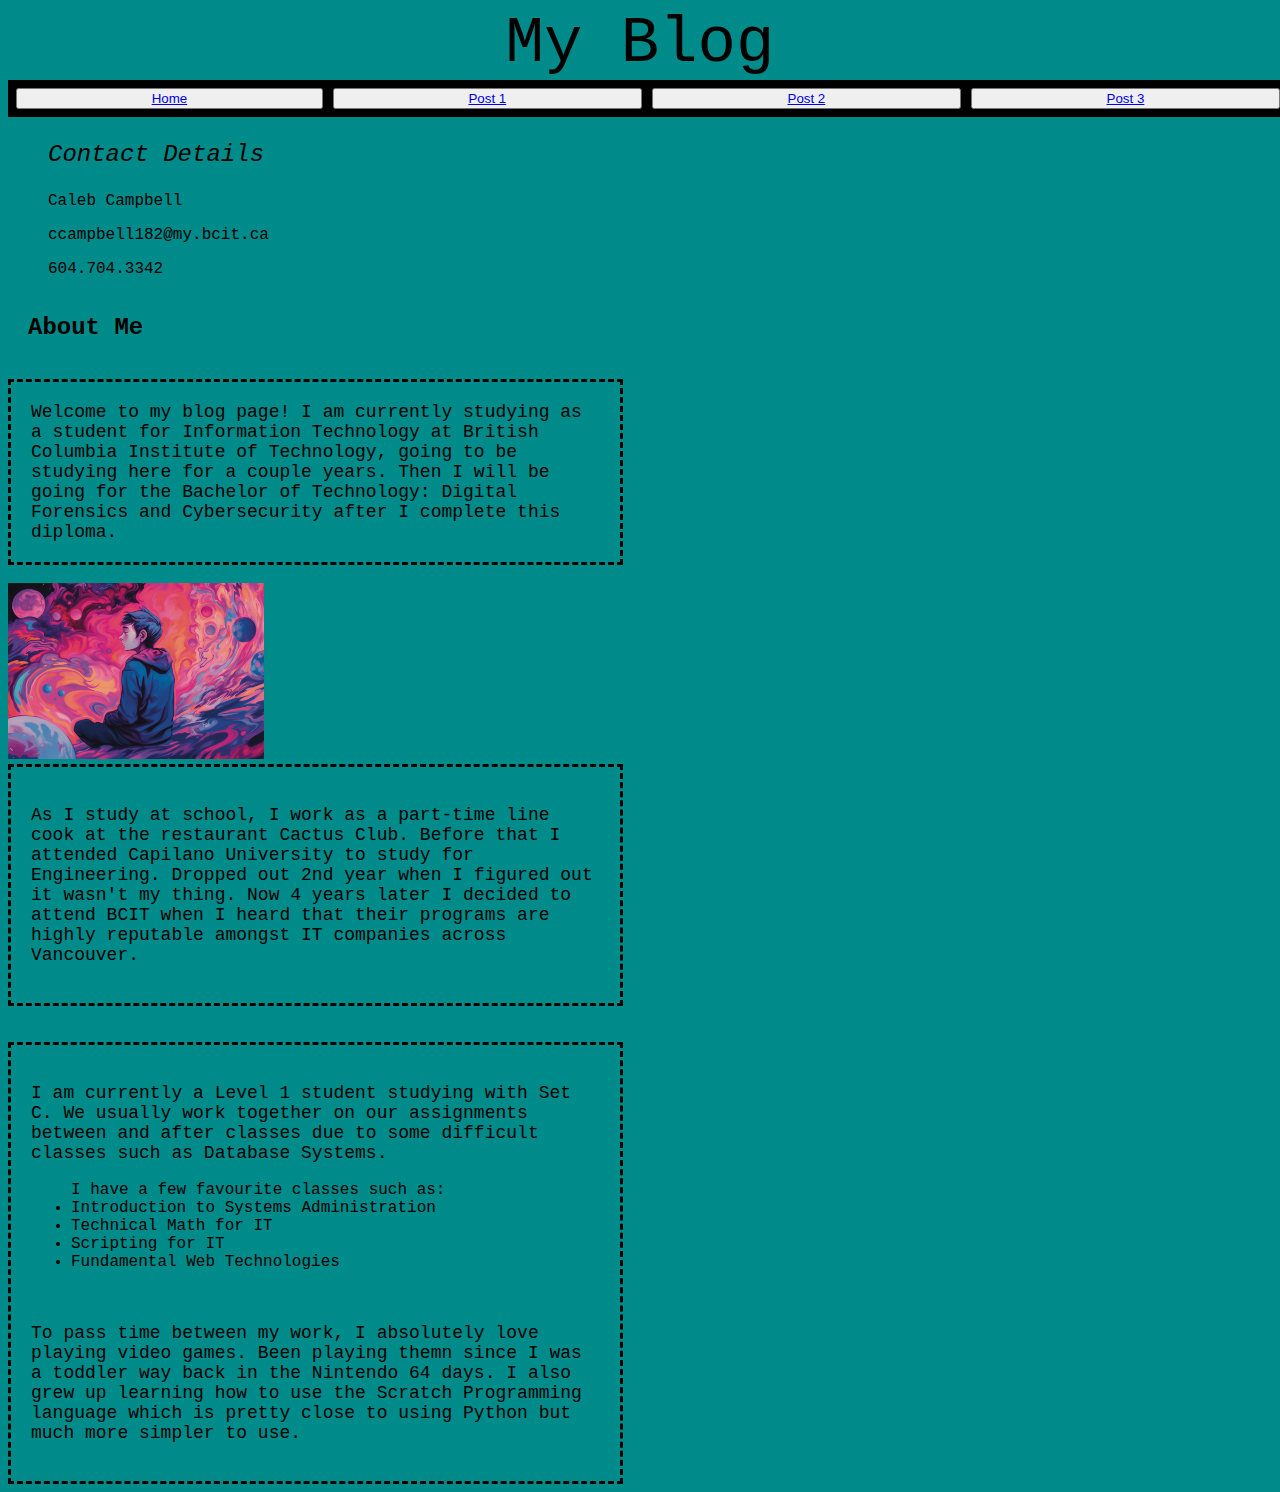
==== index.html @ 3e0bf57e "Add files via upload" ====
<!DOCTYPE html>
<html>
    <head>
<link rel = "stylesheet" type = "text/css" href="css/maincss.css">
<title>My Blog</title>
</head>
<nav>
        <div class = "title">
            My Blog
        <div class = "topbuttons2">
            <button> 
                <a href="index.html">
                    Home
                </a>
        </button>
            <button>
                <a href="blog/post1.html">
                    Post 1
                </a>
            </button>
        <button>
                <a href = "blog/post2.html">
                    Post 2
                </a>
            </button>
        <button> 
                <a href="blog/post3.html">
                    Post 3
                </a>
        </button>

        </div>  
    </nav>
<body>

            <ol class = "contactdetails">
                Contact Details
            </ol>
            <ol>
                Caleb Campbell
            </ol>
            <ol>
                ccampbell182@my.bcit.ca
            </ol>
            <ol>
                604.704.3342
            </ol>
            <h1 class = "aboutme">
                About Me
            </h1>
            <sidebar>
            <p class="aboutmeparagraph">
                Welcome to my blog page! I am currently studying as a student for Information Technology at British Columbia Institute of Technology, going to be studying here for a couple years.
                Then I will be going for the Bachelor of Technology: Digital Forensics and Cybersecurity after I complete this diploma. 
            </p>
            <div class = "aboutmeimage">
                    <div class = "image">
                        <img class ="aboutmeimage" src = "images/image-1.jpg" alt="Some fancy artwork">
                    </div>
                </div>
                <div class = "aboutmeparagraph">
                    <p> 
                        As I study at school, I work as a part-time line cook at the restaurant Cactus Club. Before that I attended Capilano University to study for Engineering. Dropped out 2nd year when I figured out it wasn't my thing. Now 4 years later I decided to attend BCIT when I heard that their programs are highly reputable amongst IT companies across Vancouver.
                    </p>
                </div>
            <br>
            <br>
                <div class="aboutmeparagraph">
                <p>I am currently a Level 1 student studying with Set C. We usually work together on our assignments between and after classes due to some difficult classes such as Database Systems.</p>
                <ul> I have a few favourite classes such as:
                    <li>Introduction to Systems Administration</li>
                    <li>Technical Math for IT</li>
                    <li>Scripting for IT</li>
                    <li>Fundamental Web Technologies</li>
                </ul>
                <br>
                <p>
                    To pass time between my work, I absolutely love playing video games. Been playing themn since I was a toddler way back in the Nintendo 64 days. I also grew up learning how to use the Scratch Programming language which is pretty close to using Python but much more simpler to use. 
                </p>
            </div>
        </sidebar>
</body>

</html>
---- css/maincss.css ----
html {
    font-family: 'Courier New', Courier, monospace;
    color: black;
    background-color: darkcyan;
}
p {
    font-size: 18px;
}
.title {
    background-color: darkcyan;
    font-size: 400%;
    font-family: 'Courier New', Courier, monospace;
    color: black;
    text-align: center;
}

.topbuttons {
    background-color:aquamarine;
    border: none;
    color:black;
    font-size: 60px;
    margin: 4px 2px;
    cursor: pointer;
    border-radius: 12px;
    float: left;
    box-shadow: 0 4px 8px 0 rgba(0, 0, 0, 0.1);
}
.topbuttons2 {
    border: none;
    outline: 0;
    display: grid;
    grid-template-columns: repeat(4, auto); 
    gap: 10px;
    padding: 8px;
    color:darkcyan;
    background-color: #000;
    text-align: center;
    cursor: pointer;
    width: 100%;
}
.aboutme {
    font-size: x-large;
    padding: 20px;
}
.contactdetails {
    font-style: oblique;
    font-size: x-large;
}
.aboutmeparagraph {
    text-align: left;
    padding: 20px;
    border-color: black;
    border-style: dashed;
    max-width: 45%;
}
.aboutmeimage {
    max-width: 45%;
}    
.image {
    max-width: 100%;
    max-height: 100%;
}
.aboutme2 {
    font-size: large;
    padding: 20px;
}
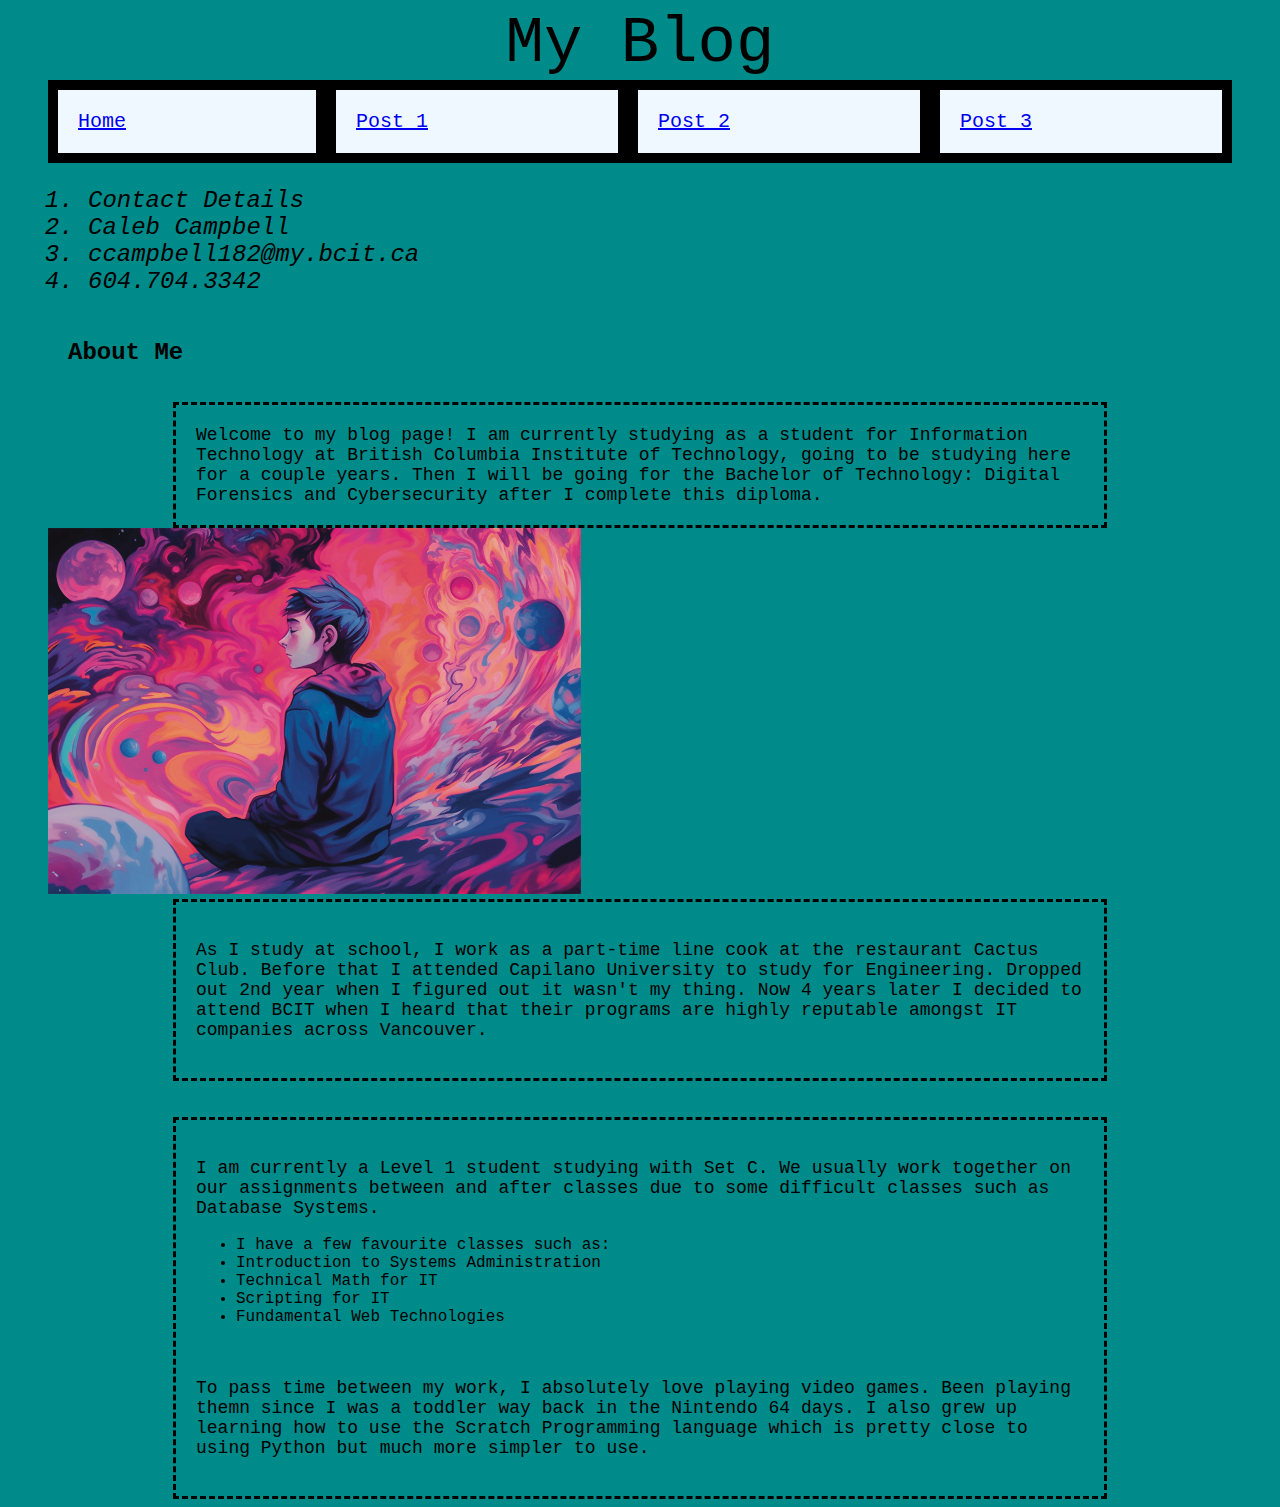
==== commit 1673ecf9: "Add files via upload" ====
--- a/index.html
+++ b/index.html
@@ -1,63 +1,62 @@
 <!DOCTYPE html>
-<html>
+<html lang = "en">
+
     <head>
+   <meta charset="UTF-8">     
 <link rel = "stylesheet" type = "text/css" href="css/maincss.css">
 <title>My Blog</title>
 </head>
+<body>
 <nav>
         <div class = "title">
-            My Blog
+            My Blog</div>
         <div class = "topbuttons2">
-            <button> 
+            
                 <a href="index.html">
                     Home
                 </a>
-        </button>
-            <button>
+        
+            
                 <a href="blog/post1.html">
                     Post 1
                 </a>
-            </button>
-        <button>
+            
+        
                 <a href = "blog/post2.html">
                     Post 2
                 </a>
-            </button>
-        <button> 
+            
+         
                 <a href="blog/post3.html">
                     Post 3
                 </a>
-        </button>
+        
 
         </div>  
     </nav>
-<body>
+
 
             <ol class = "contactdetails">
-                Contact Details
-            </ol>
-            <ol>
-                Caleb Campbell
-            </ol>
-            <ol>
-                ccampbell182@my.bcit.ca
-            </ol>
-            <ol>
-                604.704.3342
+                <li>Contact Details</li>
+
+                <li>Caleb Campbell</li>
+
+                <li>ccampbell182@my.bcit.ca</li>
+
+                <li>604.704.3342</li>
             </ol>
             <h1 class = "aboutme">
                 About Me
             </h1>
-            <sidebar>
+
             <p class="aboutmeparagraph">
                 Welcome to my blog page! I am currently studying as a student for Information Technology at British Columbia Institute of Technology, going to be studying here for a couple years.
                 Then I will be going for the Bachelor of Technology: Digital Forensics and Cybersecurity after I complete this diploma. 
             </p>
-            <div class = "aboutmeimage">
-                    <div class = "image">
-                        <img class ="aboutmeimage" src = "images/image-1.jpg" alt="Some fancy artwork">
-                    </div>
-                </div>
+            
+                    
+                        <img class ="image" src = "images/image-1.jpg" alt="Some fancy artwork">
+                
                 <div class = "aboutmeparagraph">
                     <p> 
                         As I study at school, I work as a part-time line cook at the restaurant Cactus Club. Before that I attended Capilano University to study for Engineering. Dropped out 2nd year when I figured out it wasn't my thing. Now 4 years later I decided to attend BCIT when I heard that their programs are highly reputable amongst IT companies across Vancouver.
@@ -67,7 +66,8 @@
             <br>
                 <div class="aboutmeparagraph">
                 <p>I am currently a Level 1 student studying with Set C. We usually work together on our assignments between and after classes due to some difficult classes such as Database Systems.</p>
-                <ul> I have a few favourite classes such as:
+                <ul>
+                     <li>I have a few favourite classes such as:</li>
                     <li>Introduction to Systems Administration</li>
                     <li>Technical Math for IT</li>
                     <li>Scripting for IT</li>
@@ -78,7 +78,6 @@
                     To pass time between my work, I absolutely love playing video games. Been playing themn since I was a toddler way back in the Nintendo 64 days. I also grew up learning how to use the Scratch Programming language which is pretty close to using Python but much more simpler to use. 
                 </p>
             </div>
-        </sidebar>
 </body>
 
 </html>--- a/css/maincss.css
+++ b/css/maincss.css
@@ -1,66 +1,143 @@
-html {
-    font-family: 'Courier New', Courier, monospace;
-    color: black;
-    background-color: darkcyan;
+@media screen and (max-width:900px){
+    html {
+        font-family: 'Courier New', Courier, monospace;
+        color: black;
+        background-color: darkcyan;
+        max-width:900px;
+        margin: auto;
+    }
+    p {
+        font-size: 18px;
+    }
+    .title {
+        background-color: darkcyan;
+        font-size: 400%;
+        font-family: 'Courier New', Courier, monospace;
+        color: black;
+        text-align: center;
+    }
+
+
+    .topbuttons2 {
+        display: grid;
+        grid-template-columns: repeat(4, auto); 
+        color:darkcyan;
+        background-color: #000;
+        align-items: center;
+        
+    }
+    .aboutme {
+        font-size: x-large;
+        padding: 20px;
+        align-self: center;
+    }
+    .contactdetails {
+        font-style: oblique;
+        font-size: x-large;
+    }
+    .aboutmeparagraph {
+        text-align: left;
+        padding: 20px;
+        border-color: black;
+        border-style: dashed;
+        max-width: 75%;
+        align-self: center;
+        margin: auto;
+    }
+    .image {
+        width: 45%;
+        max-width: 350px;
+        align-self: center;
+    }    
+
+    .aboutme2 {
+        font-size: large;
+        padding: 20px;
+    }
+    a {
+        font-size: 20px;
+        padding: 2px;
+        margin: 2px;
+        background-color: aliceblue;
+    }
+
+    .aboutmesection {
+        display: flex;
+        max-block-size: 100%;
+        align-items: center;
+        
+        align-content: center;
+    }
 }
-p {
-    font-size: 18px;
-}
-.title {
-    background-color: darkcyan;
-    font-size: 400%;
-    font-family: 'Courier New', Courier, monospace;
-    color: black;
-    text-align: center;
-}
+@media screen and (min-width:900px){
+    html {
+        font-family: 'Courier New', Courier, monospace;
+        color: black;
+        background-color: darkcyan;
+        max-width: 1200px;
+        margin: auto;
+    }
+    p {
+        font-size: 18px;
+    }
+    .title {
+        background-color: darkcyan;
+        font-size: 400%;
+        font-family: 'Courier New', Courier, monospace;
+        color: black;
+        text-align: center;
+    }
 
-.topbuttons {
-    background-color:aquamarine;
-    border: none;
-    color:black;
-    font-size: 60px;
-    margin: 4px 2px;
-    cursor: pointer;
-    border-radius: 12px;
-    float: left;
-    box-shadow: 0 4px 8px 0 rgba(0, 0, 0, 0.1);
-}
-.topbuttons2 {
-    border: none;
-    outline: 0;
-    display: grid;
-    grid-template-columns: repeat(4, auto); 
-    gap: 10px;
-    padding: 8px;
-    color:darkcyan;
-    background-color: #000;
-    text-align: center;
-    cursor: pointer;
-    width: 100%;
-}
-.aboutme {
-    font-size: x-large;
-    padding: 20px;
-}
-.contactdetails {
-    font-style: oblique;
-    font-size: x-large;
-}
-.aboutmeparagraph {
-    text-align: left;
-    padding: 20px;
-    border-color: black;
-    border-style: dashed;
-    max-width: 45%;
-}
-.aboutmeimage {
-    max-width: 45%;
-}    
-.image {
-    max-width: 100%;
-    max-height: 100%;
-}
-.aboutme2 {
-    font-size: large;
-    padding: 20px;
-}
+
+    .topbuttons2 {
+        display: grid;
+        grid-template-columns: repeat(4, auto); 
+        color:darkcyan;
+        background-color: #000;
+        align-items: center;
+        
+    }
+    .aboutme {
+        font-size: x-large;
+        padding: 20px;
+        align-self: center;
+    }
+    .contactdetails {
+        font-style: oblique;
+        font-size: x-large;
+    }
+    .aboutmeparagraph {
+        text-align: left;
+        padding: 20px;
+        border-color: black;
+        border-style: dashed;
+        max-width: 75%;
+        align-self: center;
+        margin: auto;
+    }
+    .image {
+        width: 45%;
+        align-self: center;
+    }    
+
+    .aboutme2 {
+        font-size: large;
+        padding: 20px;
+    }
+    .topbuttons2 > a {
+        font-size: 20px;
+        padding: 20px;
+        margin: 10px;
+        background-color: aliceblue;
+    }
+    a:hover {
+        background-color: aqua;
+    }
+    .aboutmesection {
+        display: flex;
+        max-block-size: 100%;
+        align-items: center;
+        
+        align-content: center;
+    }
+}